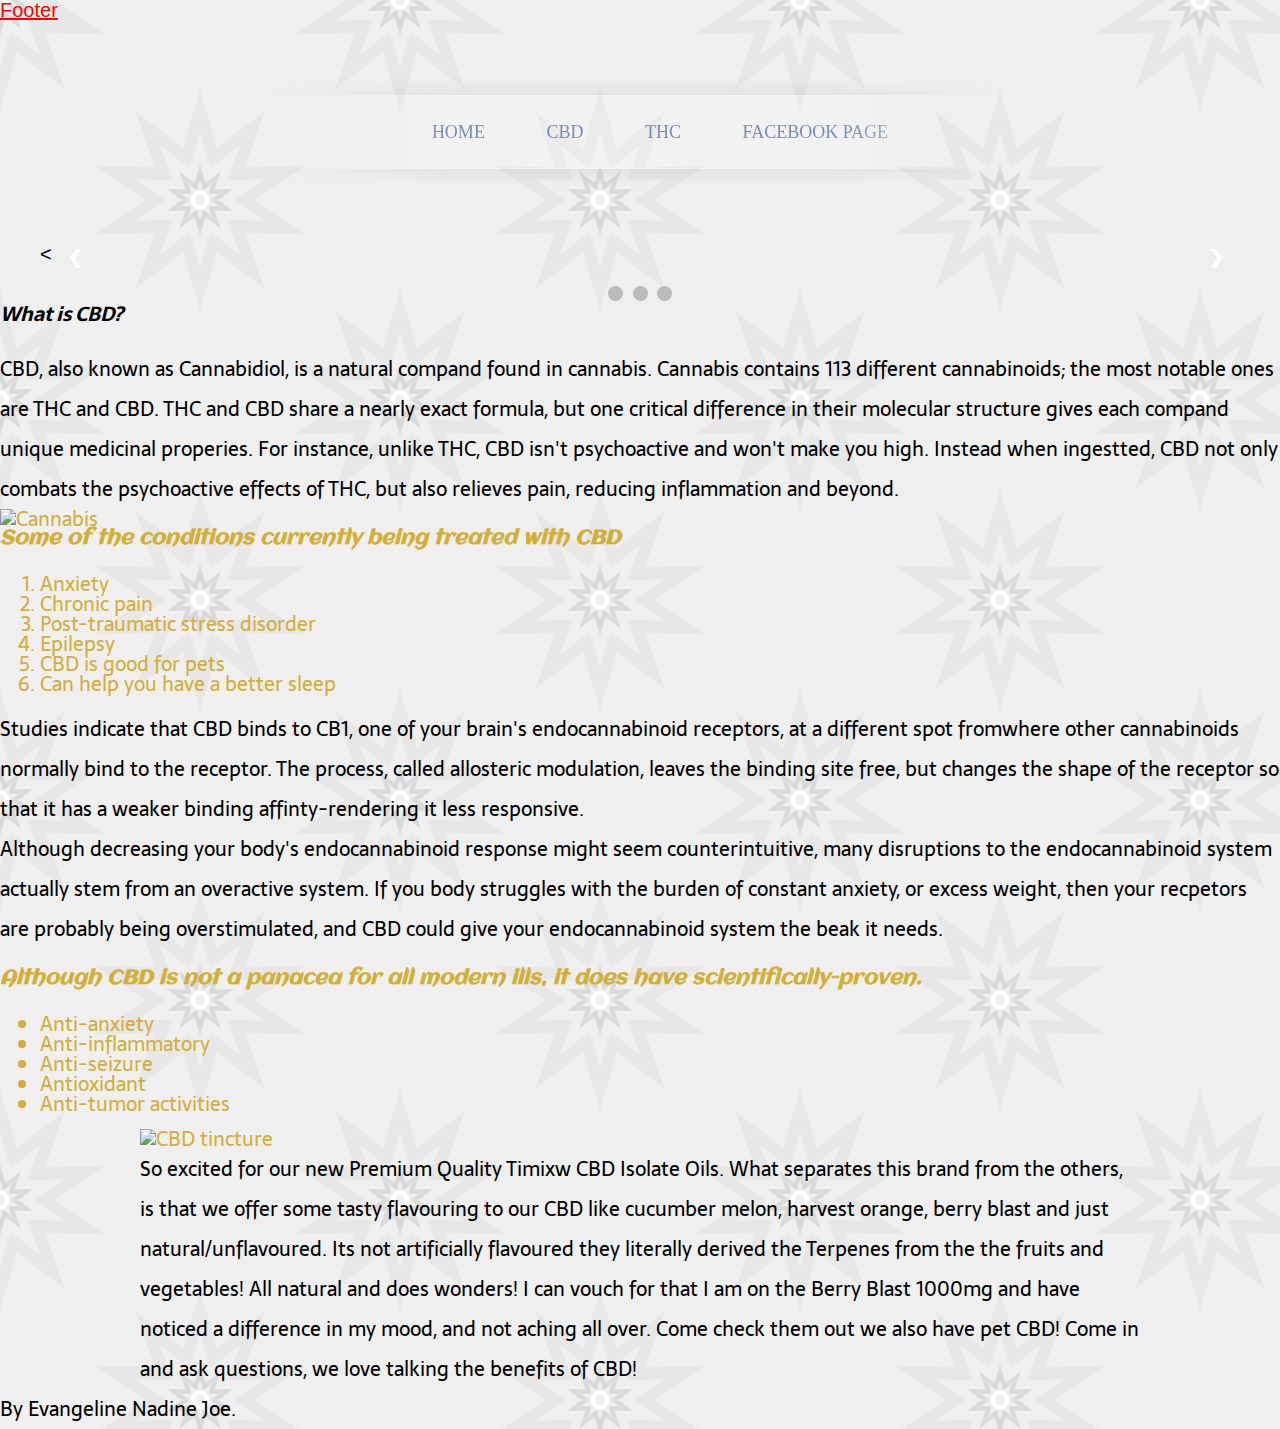
==== CBD.html @ 67fae7d7 "Update CBD.html" ====
<!DOCTYPE html>
<html lang="en">

<head>
  <title>Tupa's Joint</title>
  <meta charset="utf-8">
  <link rel="stylesheet" href="style.css"
  <link rel="preconnect" href="https://fonts.gstatic.com">
  <link href="https://fonts.googleapis.com/css2?family=Aclonica&display=swap" rel="stylesheet">
  <link rel="preconnect" href="https://fonts.gstatic.com">
  <link href="https://fonts.googleapis.com/css2?family=Sarala&display=swap" rel="stylesheet">
<a href="#footer">Footer</a>

<body bgcolor="purple">
  <!-- hello and good morning. It is Nov. 25 2020 -->

  <!-- <section>
    <img src="images/tupas-logo.jpg" alt="Tupa's Joint Logo" />
  </section> -->

  <nav>
  <ul>
    <li>
      <a href="index.html">Home</a>
    </li>
    <li>
      <a href="CBD.html">CBD</a>
    </li>
    <li>
      <a href="THC.html">THC</a>
    </li>
    <li>
      <a href="https://www.facebook.com/tupasjoint">Facebook Page</a>
    </li>
    </ul>
</nav>

<!-- Slideshow container -->
<div class="slideshow-container">

  <!-- Full-width images with number and caption text -->
  <<div class="mySlides fade">
    <img src="images/evolve-cbd.jpg" style="width:100%">
    <div class="text">CBD pills and tincture isolate</div>
  </div>

  <div class="mySlides fade">
    <img src="images/medishine.jpg" style="width:100%">
    <div class="text">CBD tincture 1000mg CBD to 30mg THC</div>
  </div>

  <div class="mySlides fade">
    <img src="images/cbd-20-1.jpg" style="width:100%">
    <div class="text">CBD tincture 20:1</div>
  </div>

  <div class="mySlides fade">
    <img src="images/1000mg-thc-cbd.jpg" style="width:100%">
    <div class="text">CBD tincture 1000mg CBD to 1000mg THC</div>
  </div>

  <!-- Next and previous buttons -->
  <a class="prev" onclick="plusSlides(-1)">&#10094;</a>
  <a class="next" onclick="plusSlides(1)">&#10095;</a>
</div>
<br>

<!-- The dots/circles -->
<div style="text-align:center">
  <span class="dot" onclick="currentSlide(1)"></span>
  <span class="dot" onclick="currentSlide(2)"></span>
  <span class="dot" onclick="currentSlide(3)"></span>
</div>

<section>
  <h1>What is CBD?</h1>
  <p>CBD, also known as Cannabidiol, is a natural compand found in cannabis. Cannabis contains 113 different cannabinoids; the most notable ones are THC and CBD. THC and CBD share a nearly exact formula, but one critical difference in their molecular structure gives each compand unique medicinal properies. For instance, unlike THC, CBD isn't psychoactive and won't make you high. Instead when ingestted, CBD not only combats the psychoactive effects of THC, but also relieves pain, reducing inflammation and beyond.</p>

  <section>
    <img src="images/cannabis-plant.jpg" alt=Cannabis width="200" height="200" />
  </section>

  <section>
    <h2>Some of the conditions currently being treated with CBD</h2>
    <ol>
      <li>Anxiety</li>
      <li>Chronic pain</li>
      <li>Post-traumatic stress disorder</li>
      <li>Epilepsy</li>
      <li>CBD is good for pets</li>
      <li>Can help you have a better sleep</li>
    </ol>

    <section>
      <p>Studies indicate that CBD binds to CB1, one of your brain's endocannabinoid receptors, at a different spot fromwhere other cannabinoids normally bind to the receptor. The process, called allosteric modulation, leaves the binding site free, but changes the shape of the receptor so that it has a weaker binding affinty-rendering it less responsive.</p>
      <p>Although decreasing your body's endocannabinoid response might seem counterintuitive, many disruptions to the endocannabinoid system actually stem from an overactive system. If you body struggles with the burden of constant anxiety, or excess weight, then your recpetors are probably being overstimulated, and CBD could give your endocannabinoid system the beak it needs.</p>
    </section><br>

<section>
    <h2>Although CBD is not a panacea for all modern ills, it does have scientifically-proven.</h2>
    <ul>
    <li>Anti-anxiety</li>
    <li>Anti-inflammatory</li>
    <li>Anti-seizure</li>
    <li>Antioxidant</li>
    <li>Anti-tumor activities</li>
    </ul>
  </section>

<div class="container">
    <section>
      <img src="images/timix-cbd.jpg" alt="CBD tincture" width="250" height="250" />
      <p>So excited for our new Premium Quality Timixw CBD Isolate Oils. What separates this brand from the others, is that we offer some tasty flavouring to our CBD like cucumber melon, harvest orange, berry blast and just natural/unflavoured. Its not artificially flavoured they literally derived the Terpenes from the the fruits and vegetables! All natural and does wonders! I can vouch for that I am on the Berry Blast 1000mg and have noticed a difference in my mood, and not aching all over. Come check them out we also have pet CBD! Come in and ask questions, we love talking the benefits of CBD!</p>
    </section>
</div>

<footer id="footer">
<p> By Evangeline Nadine Joe.</p>
</footer>

</body>
</html>
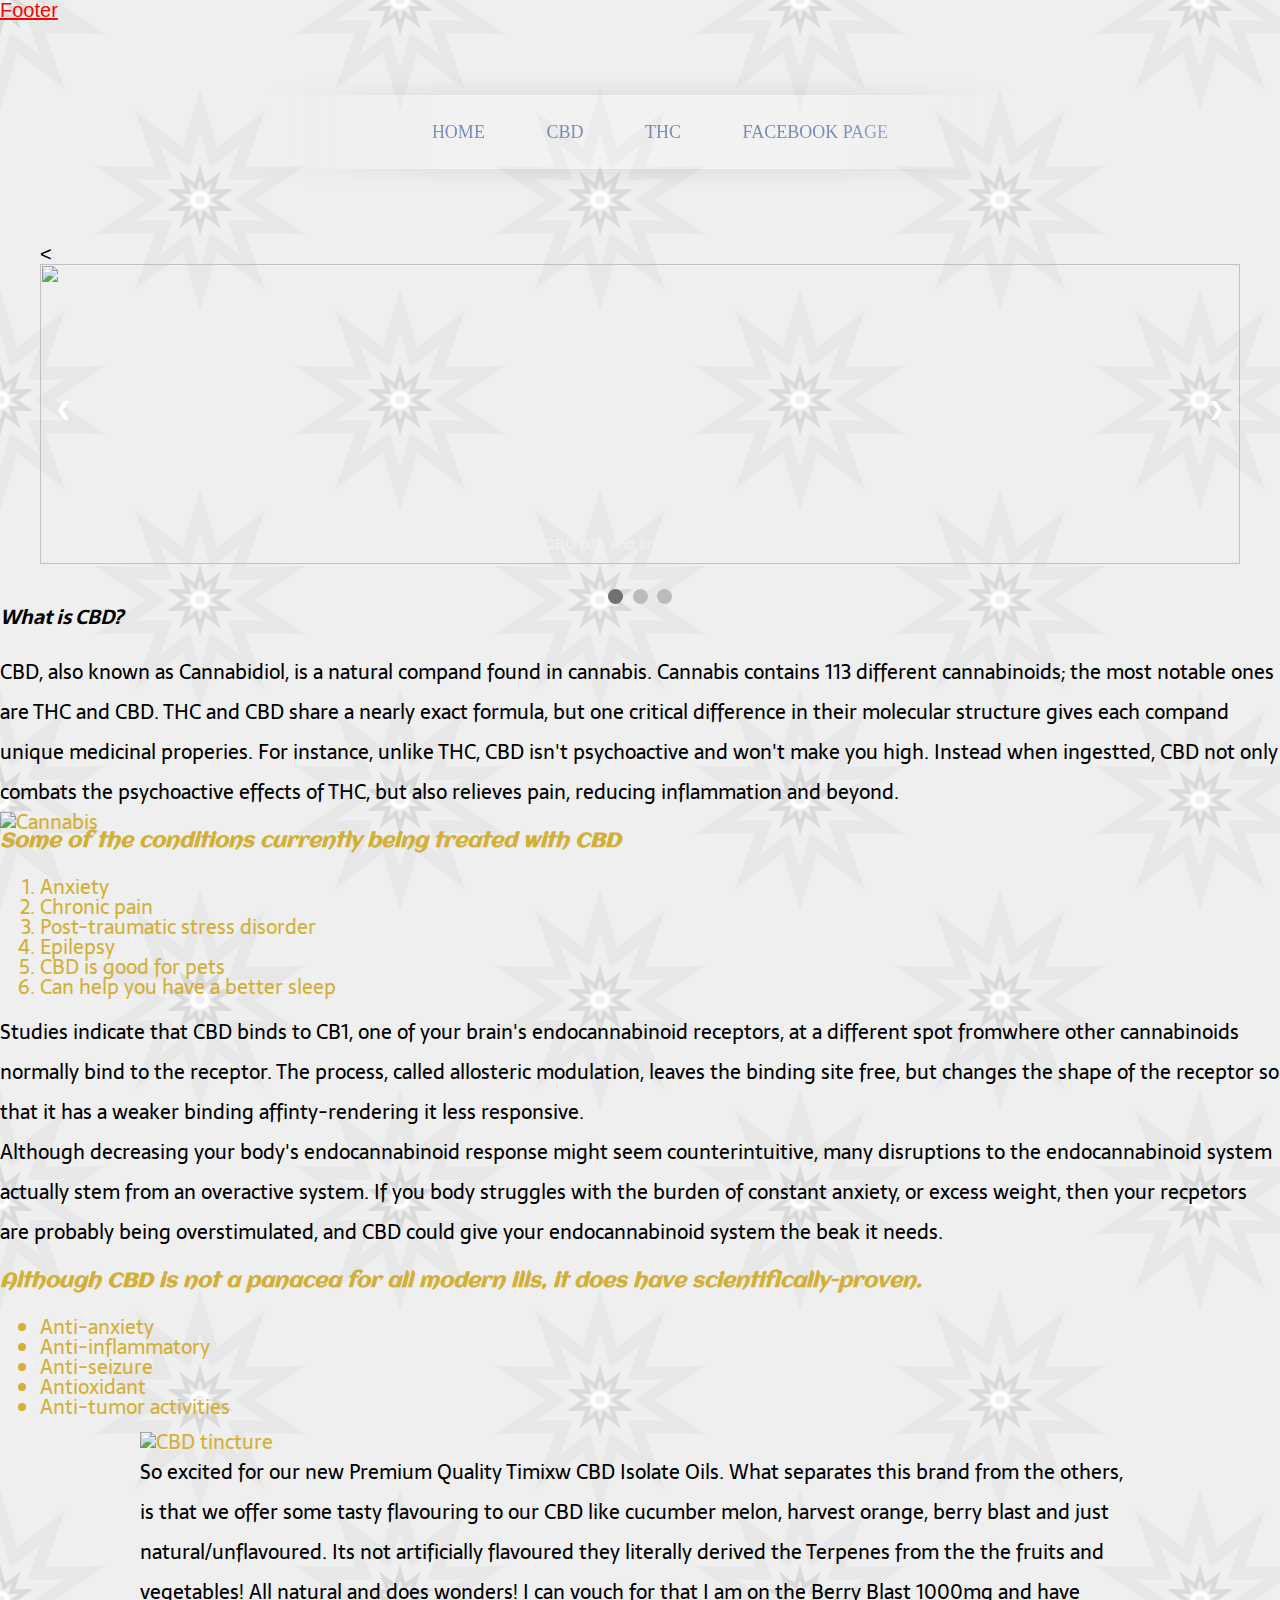
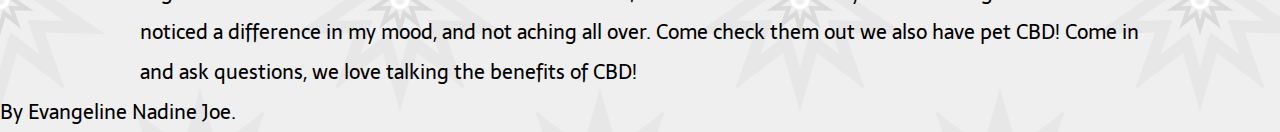
==== commit d6785aa4: "Update CBD.html" ====
--- a/CBD.html
+++ b/CBD.html
@@ -71,7 +71,37 @@
   <span class="dot" onclick="currentSlide(2)"></span>
   <span class="dot" onclick="currentSlide(3)"></span>
 </div>
+<script>
+var slideIndex = 1;
+showSlides(slideIndex);
 
+// Next/previous controls
+function plusSlides(n) {
+showSlides(slideIndex += n);
+}
+
+// Thumbnail image controls
+function currentSlide(n) {
+showSlides(slideIndex = n);
+}
+
+function showSlides(n) {
+var i;
+var slides = document.getElementsByClassName("mySlides");
+var dots = document.getElementsByClassName("dot");
+if (n > slides.length) {slideIndex = 1}
+if (n < 1) {slideIndex = slides.length}
+for (i = 0; i < slides.length; i++) {
+slides[i].style.display = "none";
+}
+for (i = 0; i < dots.length; i++) {
+dots[i].className = dots[i].className.replace(" active", "");
+}
+slides[slideIndex-1].style.display = "block";
+dots[slideIndex-1].className += " active";
+}
+
+</script>
 <section>
   <h1>What is CBD?</h1>
   <p>CBD, also known as Cannabidiol, is a natural compand found in cannabis. Cannabis contains 113 different cannabinoids; the most notable ones are THC and CBD. THC and CBD share a nearly exact formula, but one critical difference in their molecular structure gives each compand unique medicinal properies. For instance, unlike THC, CBD isn't psychoactive and won't make you high. Instead when ingestted, CBD not only combats the psychoactive effects of THC, but also relieves pain, reducing inflammation and beyond.</p>
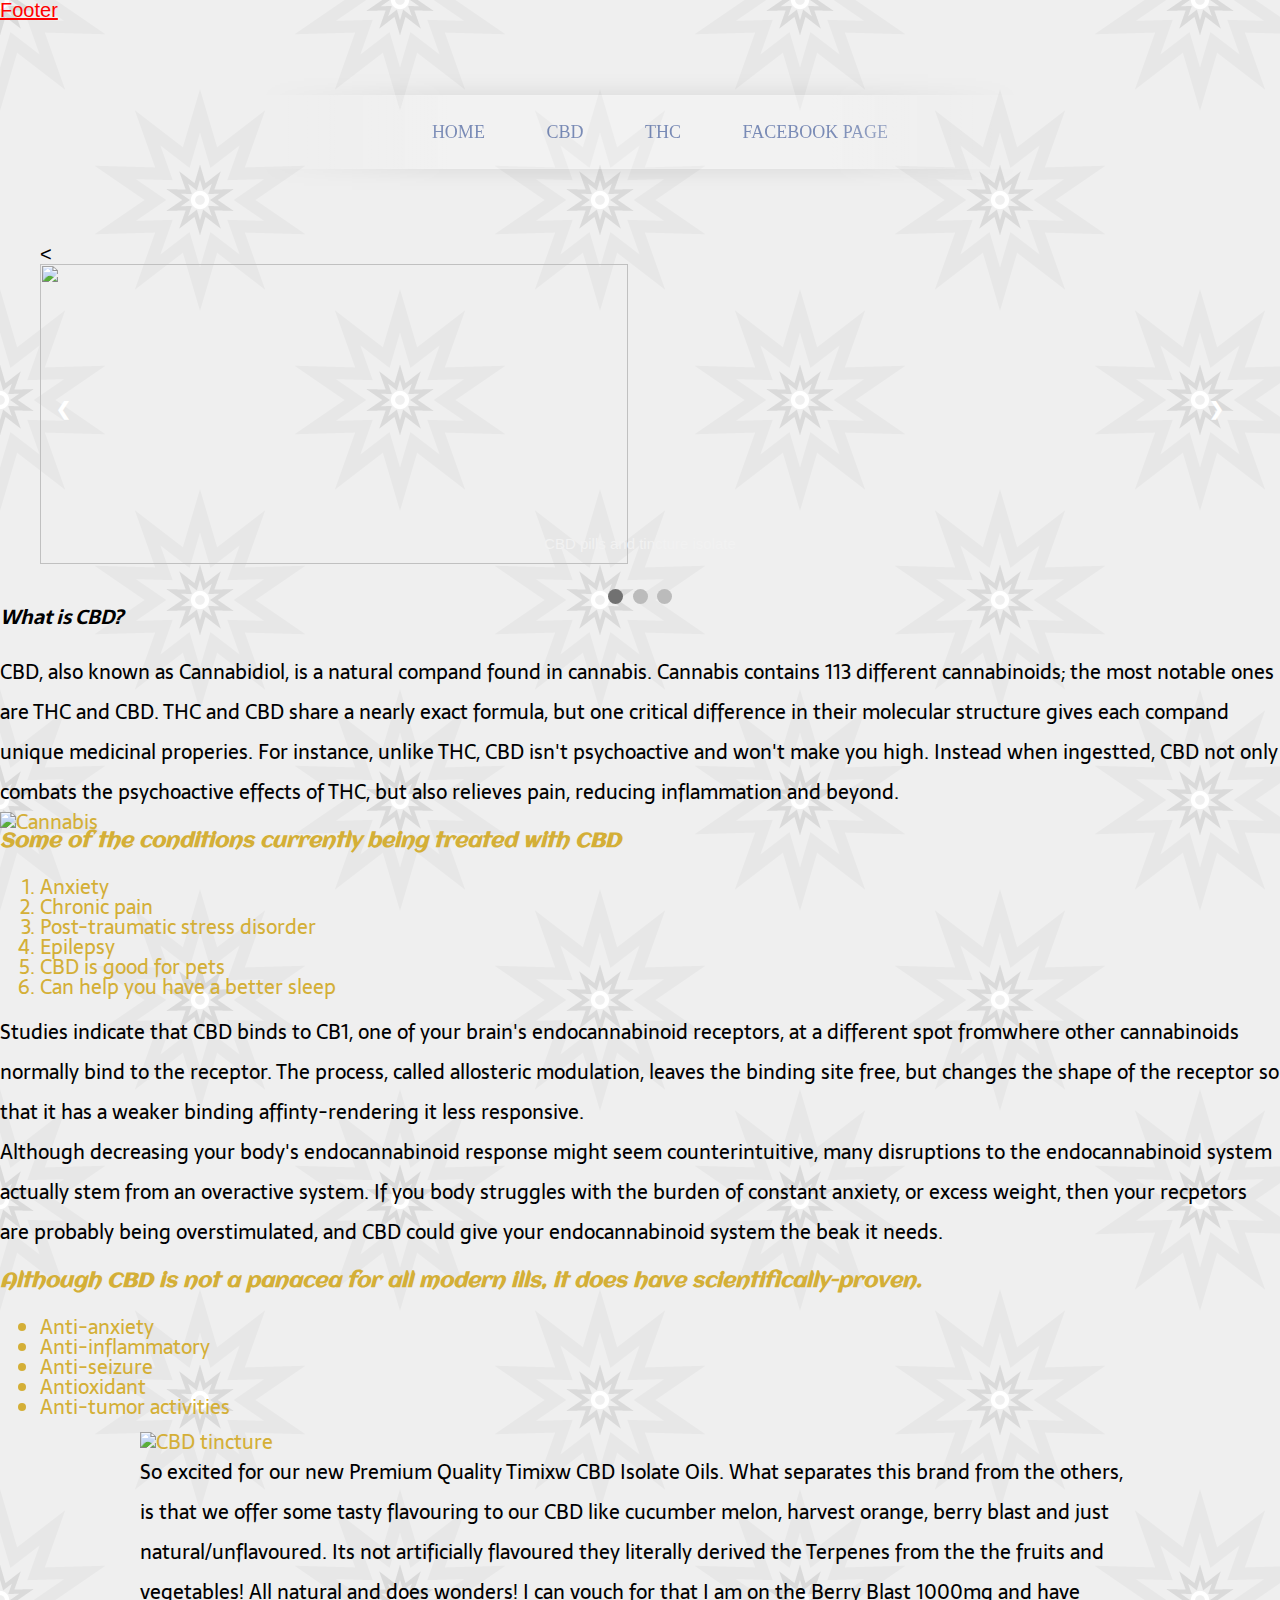
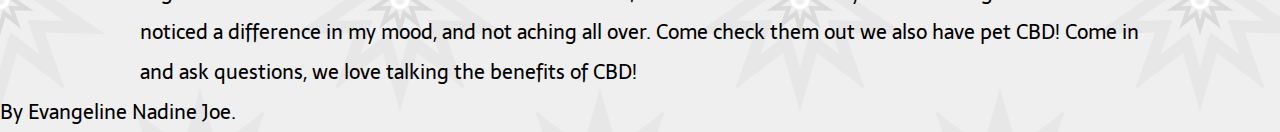
==== commit d0669729: "Update CBD.html" ====
--- a/CBD.html
+++ b/CBD.html
@@ -40,22 +40,22 @@
 
   <!-- Full-width images with number and caption text -->
   <<div class="mySlides fade">
-    <img src="images/evolve-cbd.jpg" style="width:100%">
+    <img src="images/evolve-cbd.jpg" style="width:70%">
     <div class="text">CBD pills and tincture isolate</div>
   </div>
 
   <div class="mySlides fade">
-    <img src="images/medishine.jpg" style="width:100%">
+    <img src="images/medishine.jpg" style="width:70%">
     <div class="text">CBD tincture 1000mg CBD to 30mg THC</div>
   </div>
 
   <div class="mySlides fade">
-    <img src="images/cbd-20-1.jpg" style="width:100%">
+    <img src="images/cbd-20-1.jpg" style="width:70%">
     <div class="text">CBD tincture 20:1</div>
   </div>
 
   <div class="mySlides fade">
-    <img src="images/1000mg-thc-cbd.jpg" style="width:100%">
+    <img src="images/1000mg-thc-cbd.jpg" style="width:70%">
     <div class="text">CBD tincture 1000mg CBD to 1000mg THC</div>
   </div>
 
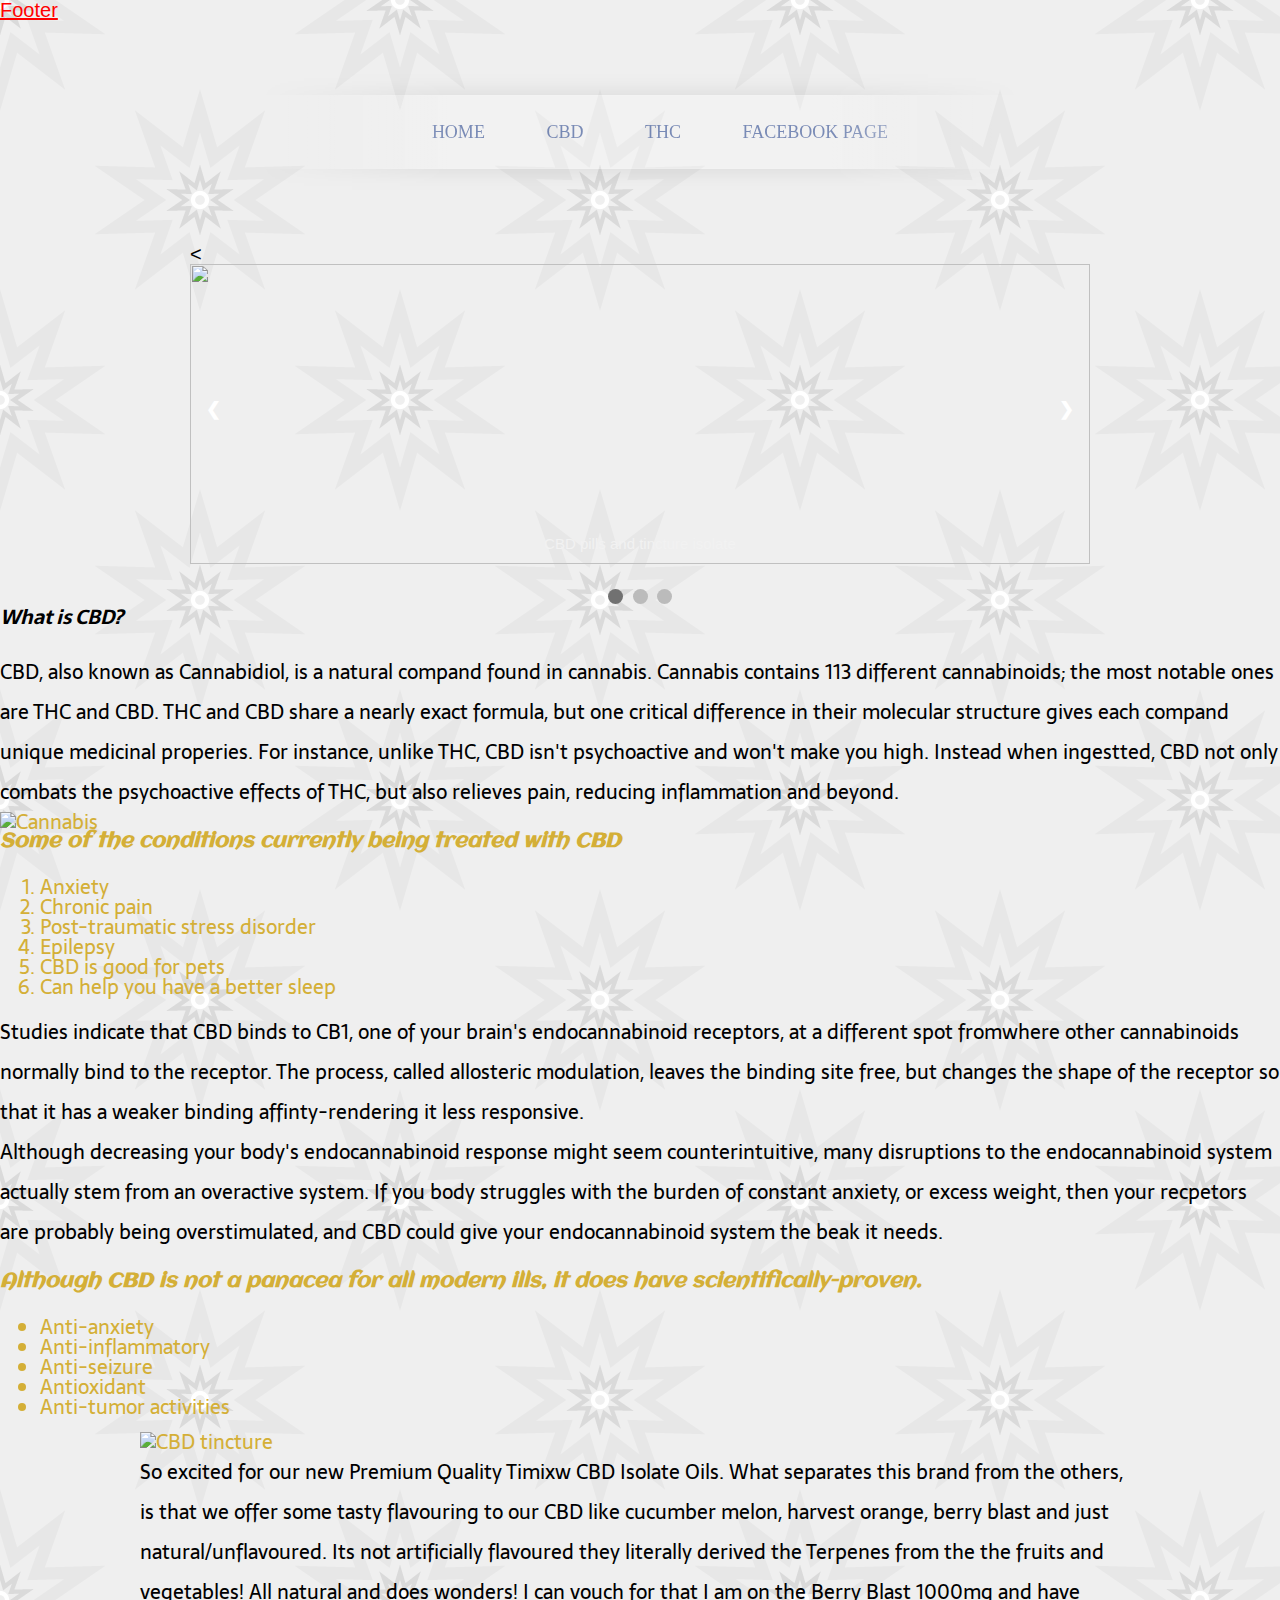
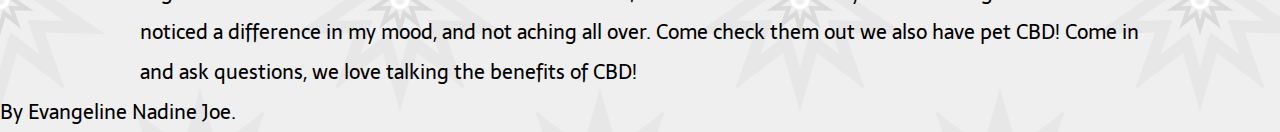
==== commit 2ee3aa60: "Update CBD.html" ====
--- a/CBD.html
+++ b/CBD.html
@@ -40,22 +40,22 @@
 
   <!-- Full-width images with number and caption text -->
   <<div class="mySlides fade">
-    <img src="images/evolve-cbd.jpg" style="width:70%">
+    <img src="images/evolve-cbd.jpg" style="width:100%">
     <div class="text">CBD pills and tincture isolate</div>
   </div>
 
   <div class="mySlides fade">
-    <img src="images/medishine.jpg" style="width:70%">
+    <img src="images/medishine.jpg" style="width:100%">
     <div class="text">CBD tincture 1000mg CBD to 30mg THC</div>
   </div>
 
   <div class="mySlides fade">
-    <img src="images/cbd-20-1.jpg" style="width:70%">
+    <img src="images/cbd-20-1.jpg" style="width:100%">
     <div class="text">CBD tincture 20:1</div>
   </div>
 
   <div class="mySlides fade">
-    <img src="images/1000mg-thc-cbd.jpg" style="width:70%">
+    <img src="images/1000mg-thc-cbd.jpg" style="width:100%">
     <div class="text">CBD tincture 1000mg CBD to 1000mg THC</div>
   </div>
 
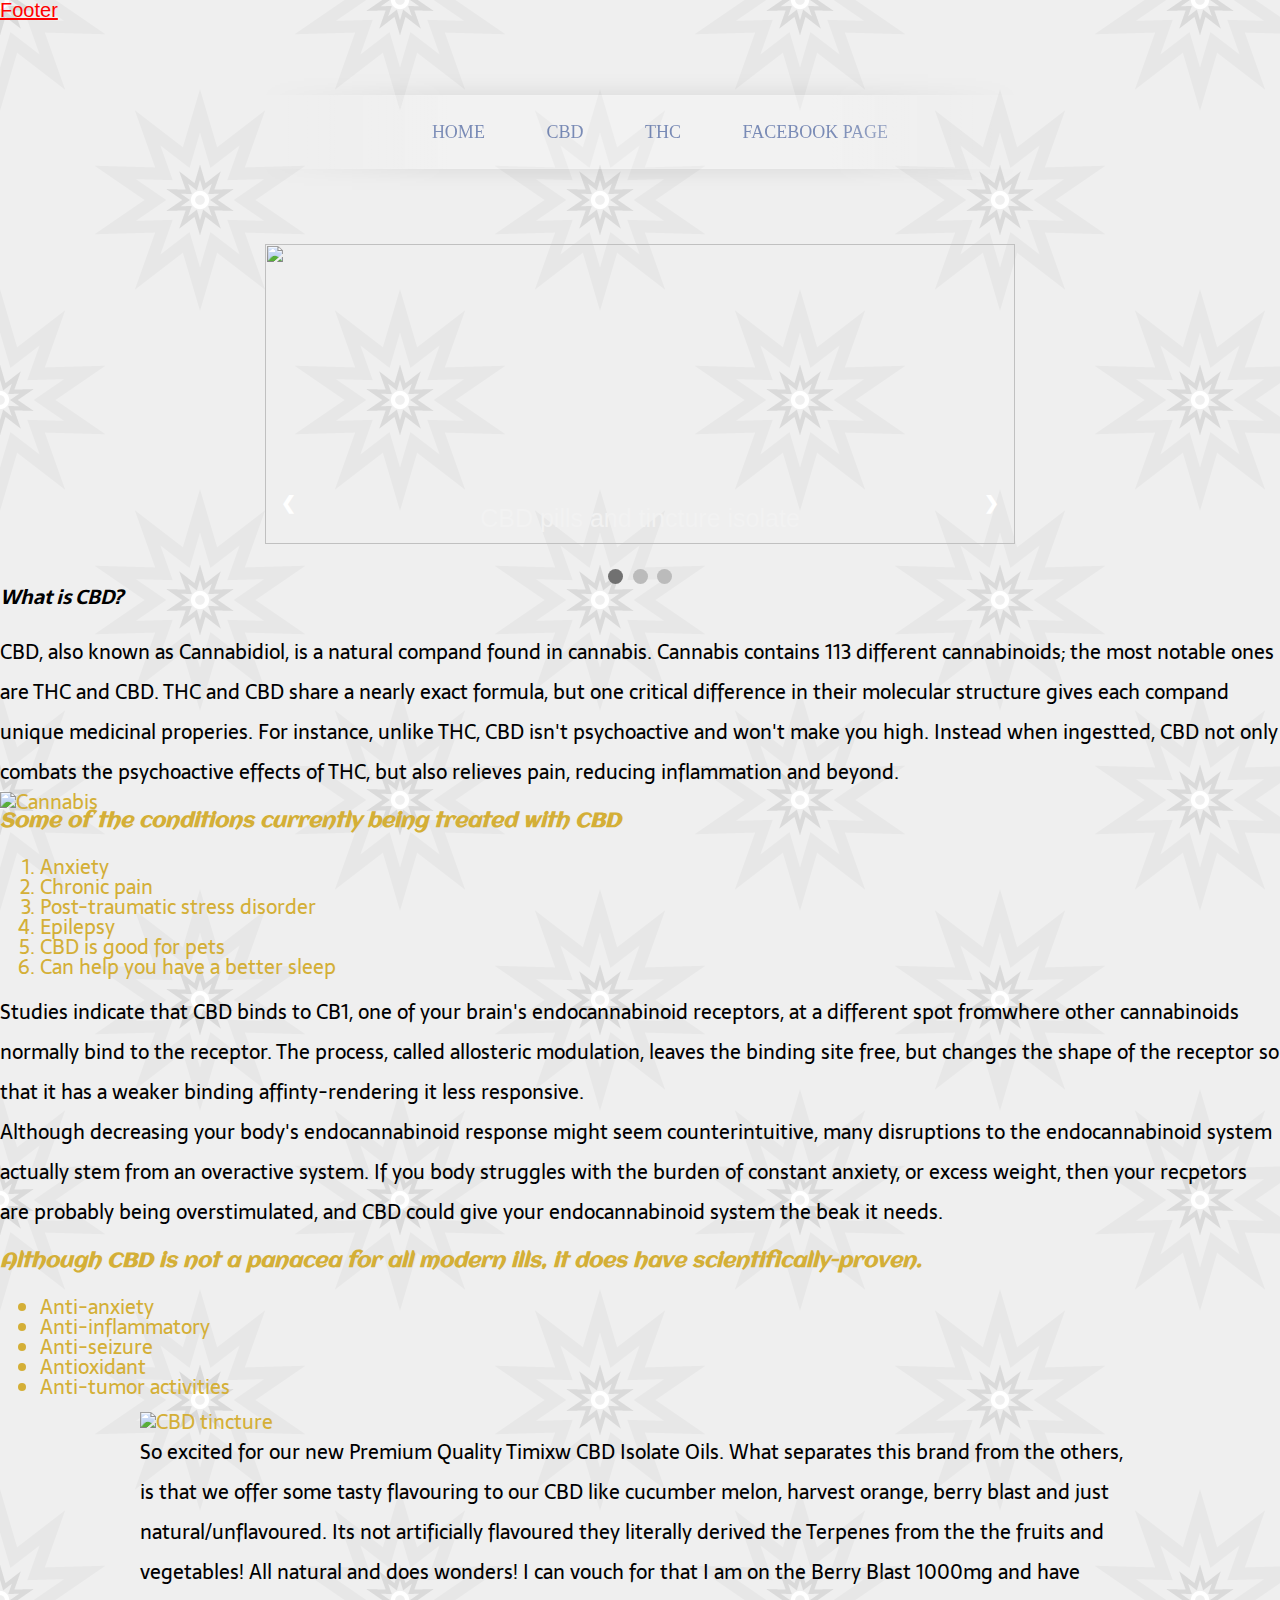
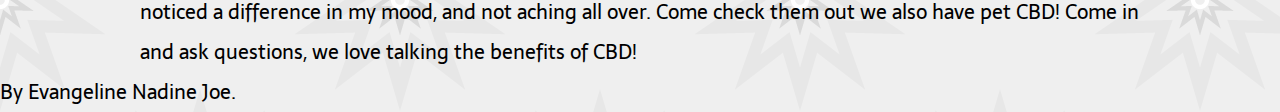
==== commit 50a2a635: "Update CBD.html" ====
--- a/CBD.html
+++ b/CBD.html
@@ -39,7 +39,7 @@
 <div class="slideshow-container">
 
   <!-- Full-width images with number and caption text -->
-  <<div class="mySlides fade">
+  <div class="mySlides fade">
     <img src="images/evolve-cbd.jpg" style="width:100%">
     <div class="text">CBD pills and tincture isolate</div>
   </div>
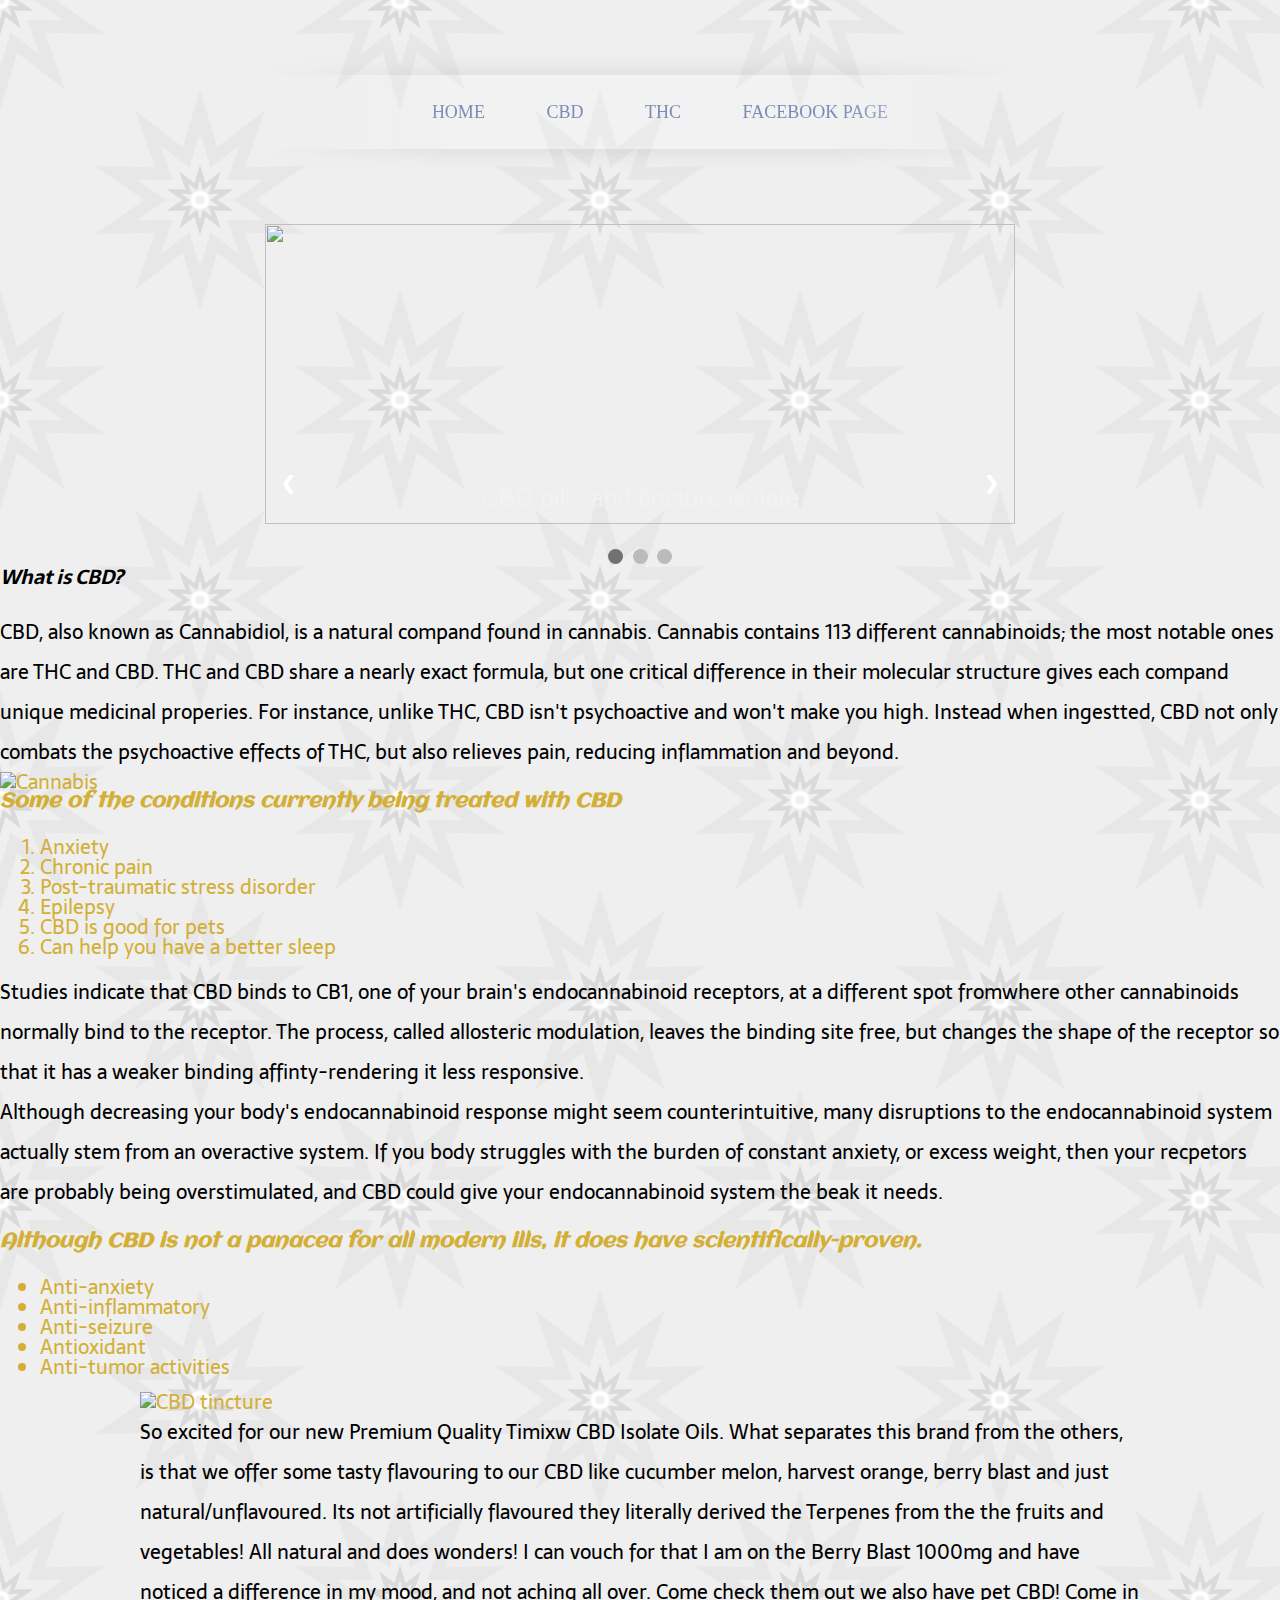
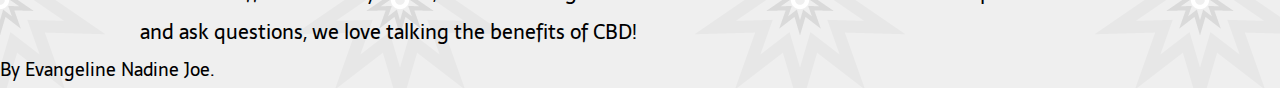
==== commit cd0095a5: "Update CBD.html" ====
--- a/CBD.html
+++ b/CBD.html
@@ -9,8 +9,7 @@
   <link href="https://fonts.googleapis.com/css2?family=Aclonica&display=swap" rel="stylesheet">
   <link rel="preconnect" href="https://fonts.gstatic.com">
   <link href="https://fonts.googleapis.com/css2?family=Sarala&display=swap" rel="stylesheet">
-<a href="#footer">Footer</a>
-
+  
 <body bgcolor="purple">
   <!-- hello and good morning. It is Nov. 25 2020 -->
 
@@ -18,50 +17,50 @@
     <img src="images/tupas-logo.jpg" alt="Tupa's Joint Logo" />
   </section> -->
 
-  <nav>
+<nav>
   <ul>
-    <li>
-      <a href="index.html">Home</a>
-    </li>
-    <li>
-      <a href="CBD.html">CBD</a>
-    </li>
-    <li>
-      <a href="THC.html">THC</a>
-    </li>
-    <li>
-      <a href="https://www.facebook.com/tupasjoint">Facebook Page</a>
-    </li>
-    </ul>
+  <li>
+  <a href="index.html">Home</a>
+  </li>
+  <li>
+  <a href="CBD.html">CBD</a>
+  </li>
+  <li>
+  <a href="THC.html">THC</a>
+  </li>
+  <li>
+  <a href="https://www.facebook.com/tupasjoint">Facebook Page</a>
+  </li>
+  </ul>
 </nav>
 
 <!-- Slideshow container -->
 <div class="slideshow-container">
 
   <!-- Full-width images with number and caption text -->
-  <div class="mySlides fade">
-    <img src="images/evolve-cbd.jpg" style="width:100%">
-    <div class="text">CBD pills and tincture isolate</div>
-  </div>
+<div class="mySlides fade">
+  <img src="images/evolve-cbd.jpg" style="width:100%">
+  <div class="text">CBD pills and tincture isolate</div>
+</div>
 
-  <div class="mySlides fade">
-    <img src="images/medishine.jpg" style="width:100%">
-    <div class="text">CBD tincture 1000mg CBD to 30mg THC</div>
-  </div>
+<div class="mySlides fade">
+  <img src="images/medishine.jpg" style="width:100%">
+<div class="text">CBD tincture 1000mg CBD to 30mg THC</div>
+</div>
 
-  <div class="mySlides fade">
-    <img src="images/cbd-20-1.jpg" style="width:100%">
-    <div class="text">CBD tincture 20:1</div>
-  </div>
+<div class="mySlides fade">
+  <img src="images/cbd-20-1.jpg" style="width:100%">
+  <div class="text">CBD tincture 20:1</div>
+</div>
 
-  <div class="mySlides fade">
-    <img src="images/1000mg-thc-cbd.jpg" style="width:100%">
-    <div class="text">CBD tincture 1000mg CBD to 1000mg THC</div>
-  </div>
+<div class="mySlides fade">
+  <img src="images/1000mg-thc-cbd.jpg" style="width:100%">
+  <div class="text">CBD tincture 1000mg CBD to 1000mg THC</div>
+</div>
 
   <!-- Next and previous buttons -->
-  <a class="prev" onclick="plusSlides(-1)">&#10094;</a>
-  <a class="next" onclick="plusSlides(1)">&#10095;</a>
+<a class="prev" onclick="plusSlides(-1)">&#10094;</a>
+<a class="next" onclick="plusSlides(1)">&#10095;</a>
 </div>
 <br>
 
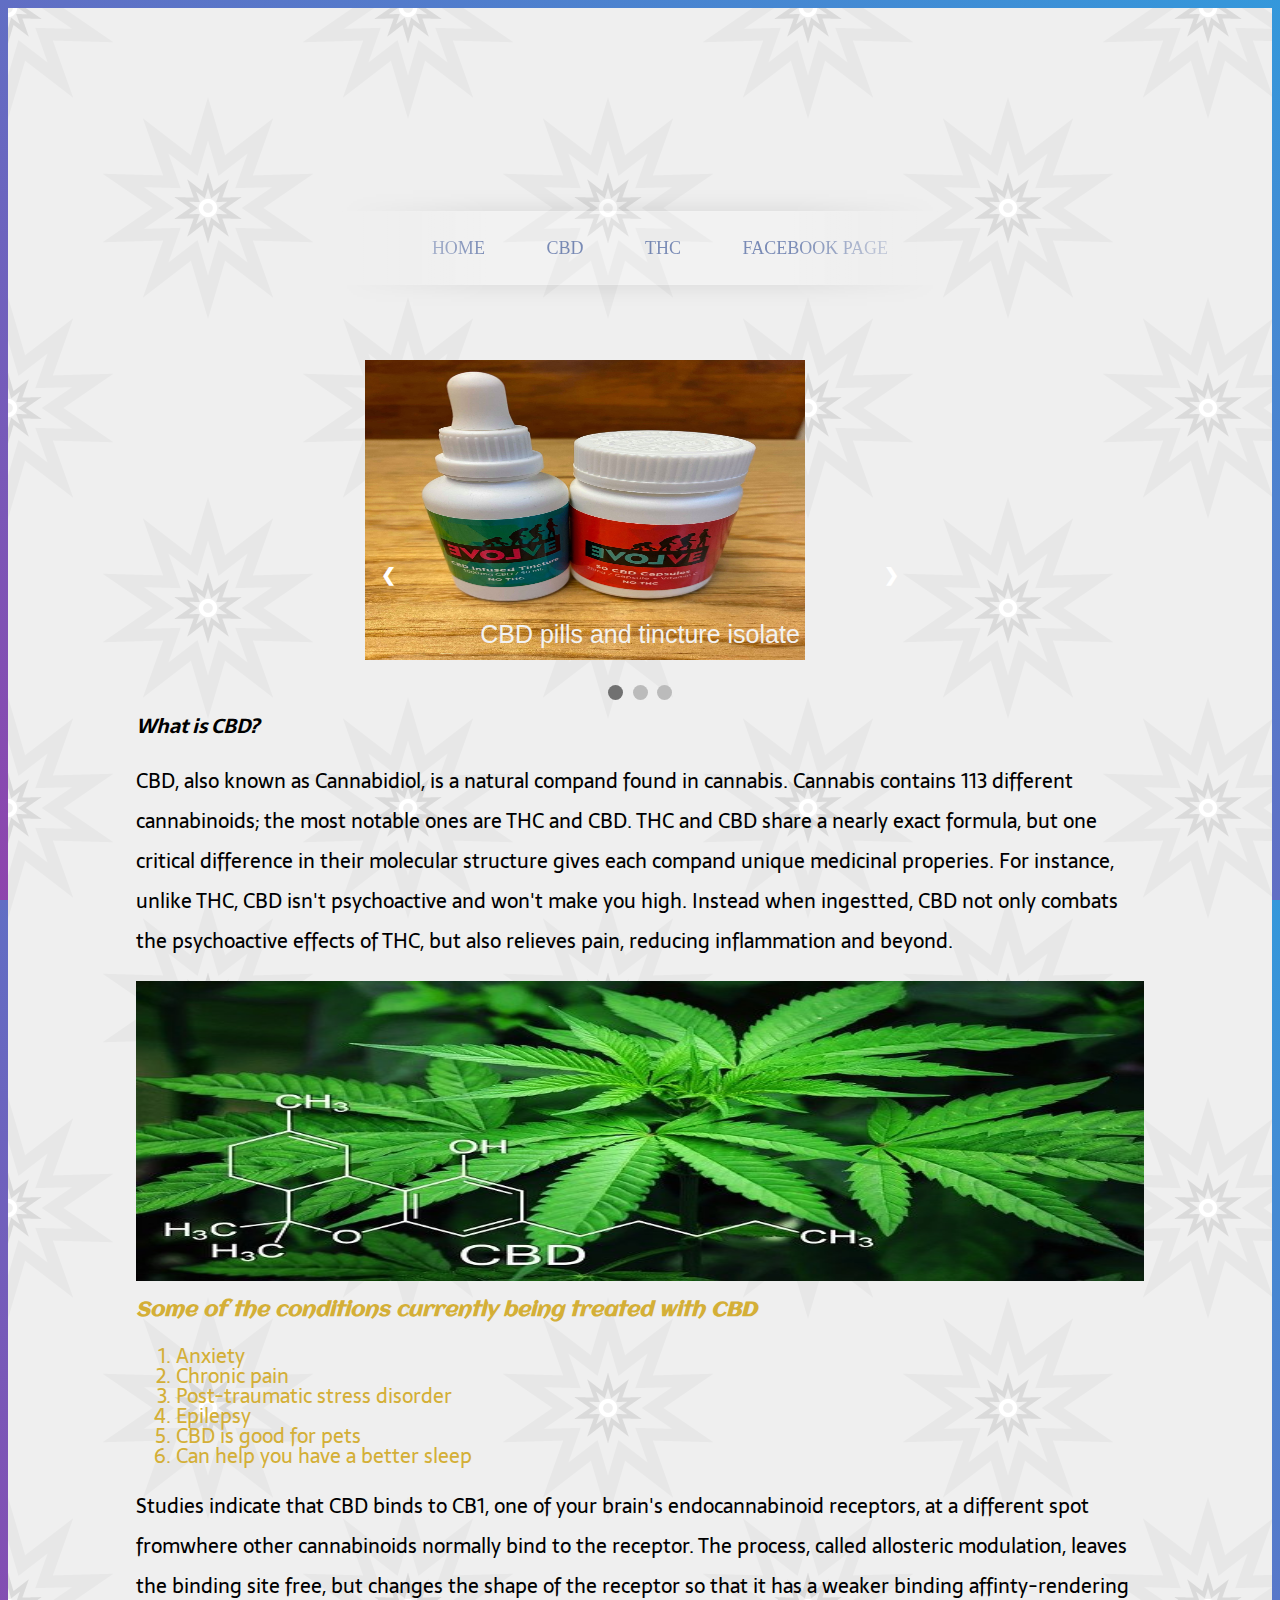
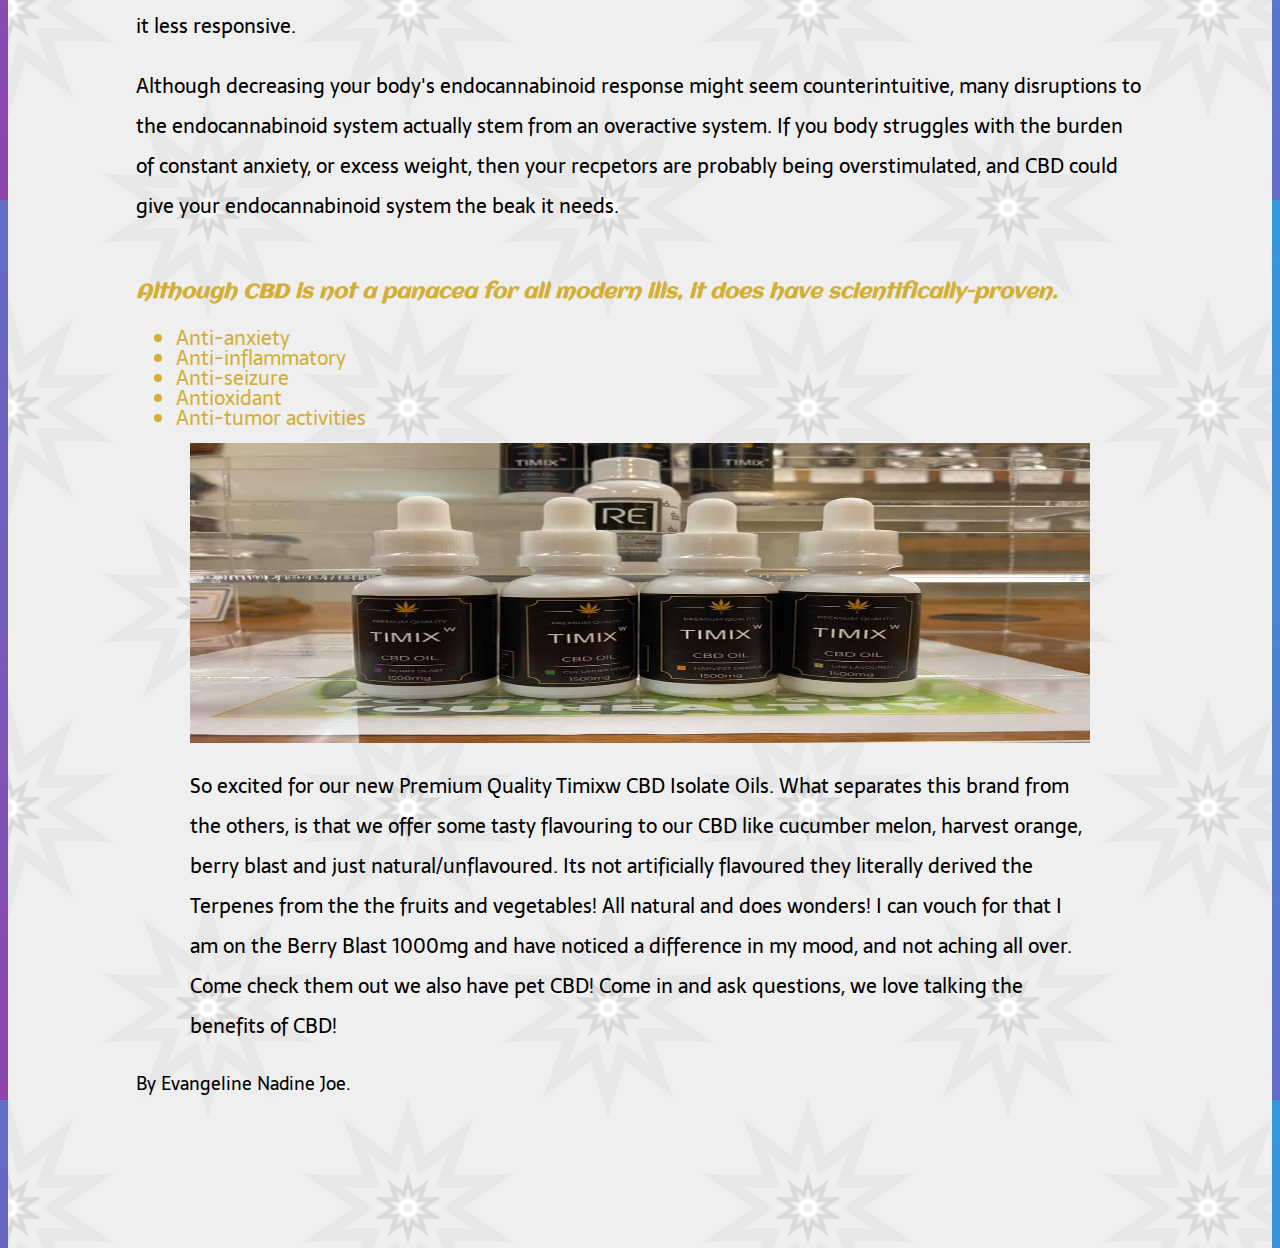
==== commit 4a3353aa: "Update CBD.html" ====
--- a/CBD.html
+++ b/CBD.html
@@ -9,7 +9,7 @@
   <link href="https://fonts.googleapis.com/css2?family=Aclonica&display=swap" rel="stylesheet">
   <link rel="preconnect" href="https://fonts.gstatic.com">
   <link href="https://fonts.googleapis.com/css2?family=Sarala&display=swap" rel="stylesheet">
-  
+
 <body bgcolor="purple">
   <!-- hello and good morning. It is Nov. 25 2020 -->
 
@@ -39,22 +39,22 @@
 
   <!-- Full-width images with number and caption text -->
 <div class="mySlides fade">
-  <img src="images/evolve-cbd.jpg" style="width:100%">
+  <img src="images/evolve-cbd.jpg" style="width:80%">
   <div class="text">CBD pills and tincture isolate</div>
 </div>
 
 <div class="mySlides fade">
-  <img src="images/medishine.jpg" style="width:100%">
+  <img src="images/medishine.jpg" style="width:80%">
 <div class="text">CBD tincture 1000mg CBD to 30mg THC</div>
 </div>
 
 <div class="mySlides fade">
-  <img src="images/cbd-20-1.jpg" style="width:100%">
+  <img src="images/cbd-20-1.jpg" style="width:80%">
   <div class="text">CBD tincture 20:1</div>
 </div>
 
 <div class="mySlides fade">
-  <img src="images/1000mg-thc-cbd.jpg" style="width:100%">
+  <img src="images/1000mg-thc-cbd.jpg" style="width:80%">
   <div class="text">CBD tincture 1000mg CBD to 1000mg THC</div>
 </div>
 
@@ -106,7 +106,7 @@
   <p>CBD, also known as Cannabidiol, is a natural compand found in cannabis. Cannabis contains 113 different cannabinoids; the most notable ones are THC and CBD. THC and CBD share a nearly exact formula, but one critical difference in their molecular structure gives each compand unique medicinal properies. For instance, unlike THC, CBD isn't psychoactive and won't make you high. Instead when ingestted, CBD not only combats the psychoactive effects of THC, but also relieves pain, reducing inflammation and beyond.</p>
 
   <section>
-    <img src="images/cannabis-plant.jpg" alt=Cannabis width="200" height="200" />
+    <img src="images/cannabis-plant.jpg" alt=Cannabis />
   </section>
 
   <section>
@@ -138,7 +138,7 @@
 
 <div class="container">
     <section>
-      <img src="images/timix-cbd.jpg" alt="CBD tincture" width="250" height="250" />
+      <img src="images/timix-cbd.jpg" alt="CBD tincture"  />
       <p>So excited for our new Premium Quality Timixw CBD Isolate Oils. What separates this brand from the others, is that we offer some tasty flavouring to our CBD like cucumber melon, harvest orange, berry blast and just natural/unflavoured. Its not artificially flavoured they literally derived the Terpenes from the the fruits and vegetables! All natural and does wonders! I can vouch for that I am on the Berry Blast 1000mg and have noticed a difference in my mood, and not aching all over. Come check them out we also have pet CBD! Come in and ask questions, we love talking the benefits of CBD!</p>
     </section>
 </div>
